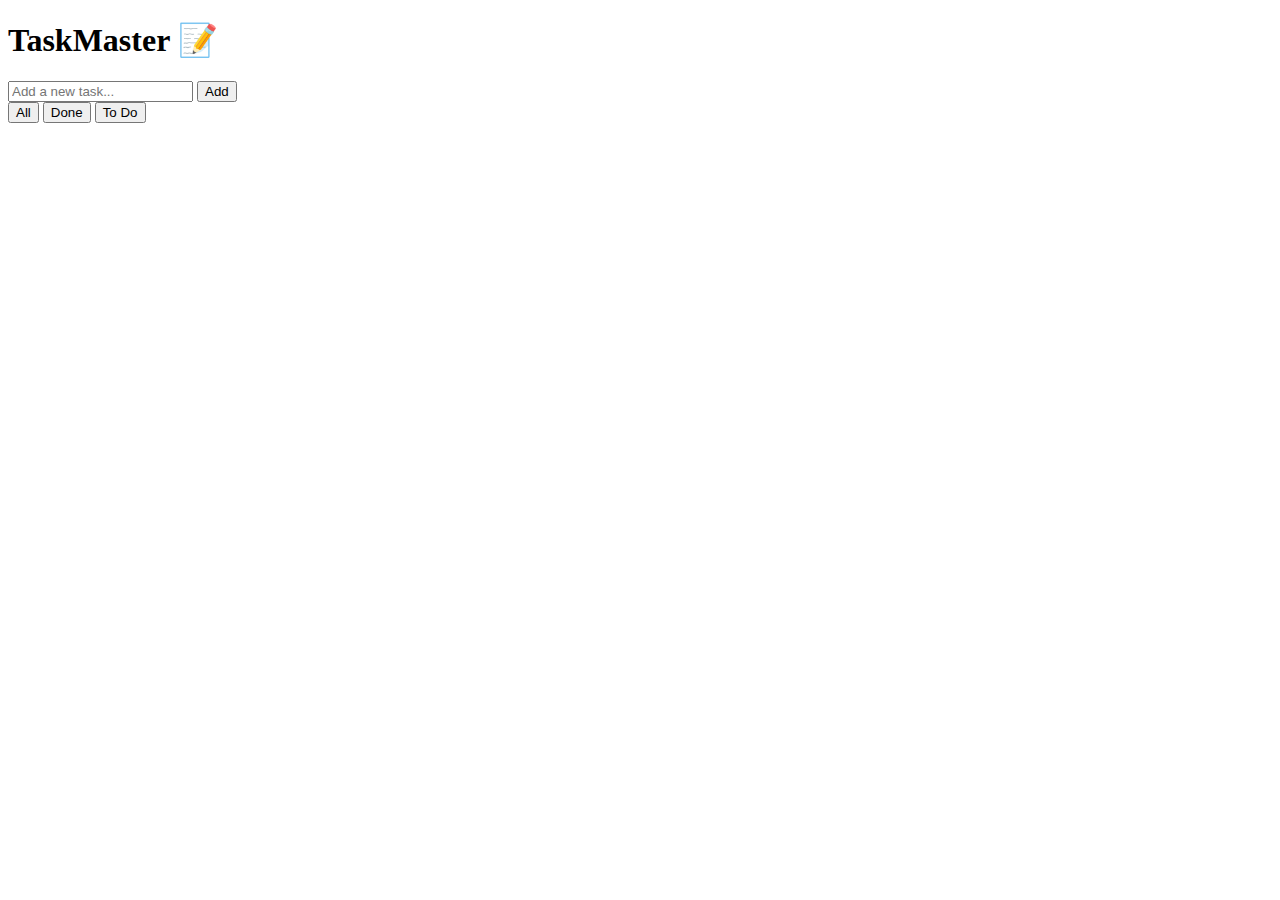
==== index.html @ 0f6e05e5 "feat: initial commit with taskmaster project" ====
<!DOCTYPE html>
<html lang="en">
<head>
  <meta charset="UTF-8" />
  <meta name="viewport" content="width=device-width, initial-scale=1.0"/>
  <title>TaskMaster JS</title>
  <link rel="stylesheet" href="style.css" />
</head>
<body>
  <div class="container">
    <h1>TaskMaster 📝</h1>
    <input type="text" id="task-input" placeholder="Add a new task..." />
    <button onclick="addTask()">Add</button>

    <div class="filters">
      <button onclick="filterTasks('all')">All</button>
      <button onclick="filterTasks('done')">Done</button>
      <button onclick="filterTasks('todo')">To Do</button>
    </div>

    <ul id="task-list"></ul>
  </div>

  <script src="script.js"></script>
</body>
</html>
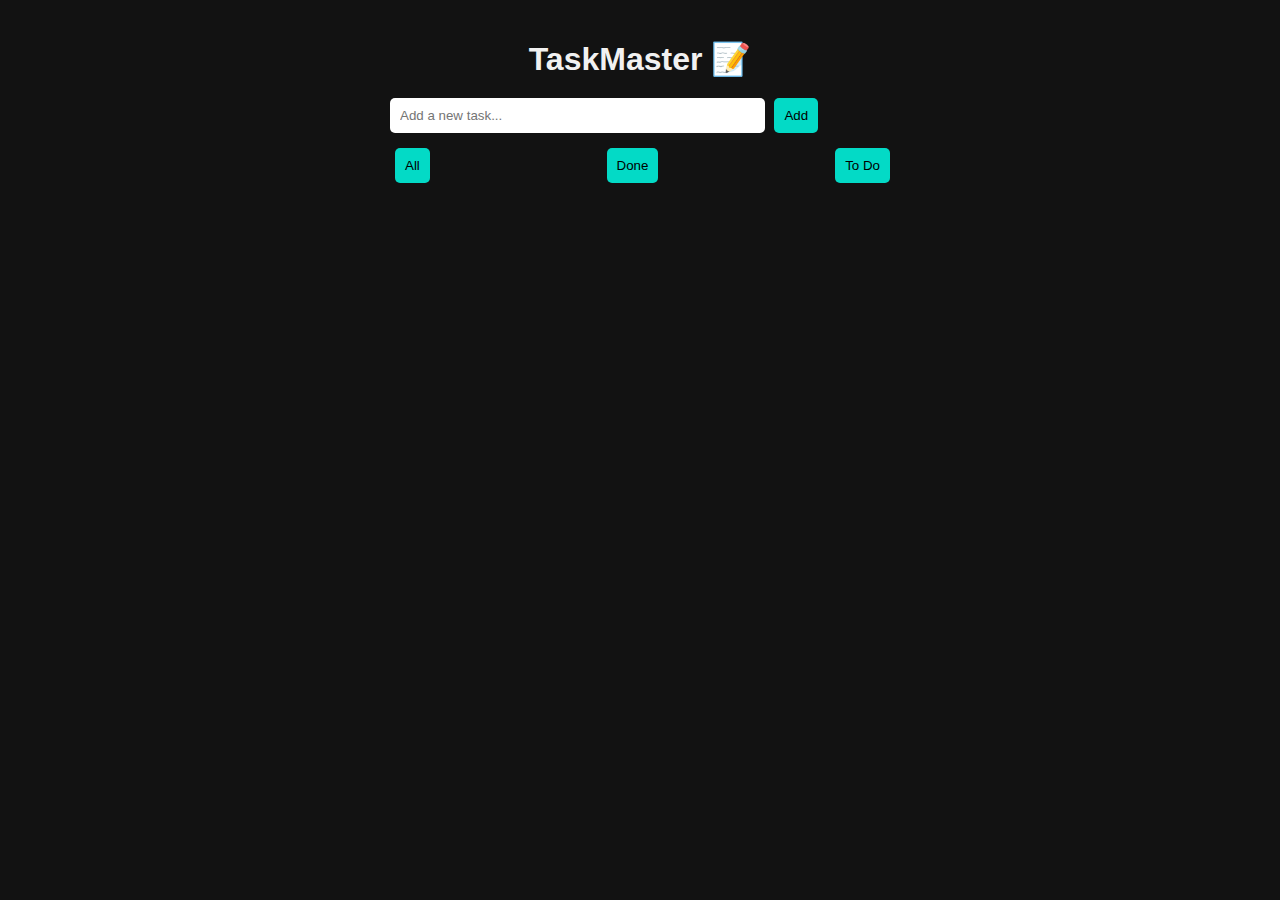
==== commit cd2afa7c: "atualizando arquivos e exercícios" ====
--- a/index.html
+++ b/index.html
@@ -1,3 +1,4 @@
+
 <!DOCTYPE html>
 <html lang="en">
 <head>
--- a/style.css
+++ b/style.css
@@ -0,0 +1,68 @@
+
+* {
+  margin: 0;
+  padding: 0;
+  box-sizing: border-box;
+  font-family: 'Segoe UI', sans-serif;
+}
+
+body {
+  background: #121212;
+  color: #f1f1f1;
+  display: flex;
+  justify-content: center;
+  padding: 40px;
+}
+
+.container {
+  width: 100%;
+  max-width: 500px;
+}
+
+h1 {
+  text-align: center;
+  margin-bottom: 20px;
+}
+
+input[type="text"] {
+  width: 75%;
+  padding: 10px;
+  border: none;
+  border-radius: 5px;
+}
+
+button {
+  padding: 10px;
+  margin-left: 5px;
+  border: none;
+  border-radius: 5px;
+  background-color: #03dac6;
+  color: #000;
+  cursor: pointer;
+}
+
+.filters {
+  margin: 15px 0;
+  display: flex;
+  justify-content: space-between;
+}
+
+ul {
+  list-style: none;
+}
+
+li {
+  padding: 10px;
+  margin-top: 10px;
+  background: #1e1e1e;
+  border-left: 5px solid #03dac6;
+  display: flex;
+  justify-content: space-between;
+  align-items: center;
+  border-radius: 5px;
+}
+
+li.done {
+  text-decoration: line-through;
+  opacity: 0.6;
+}
